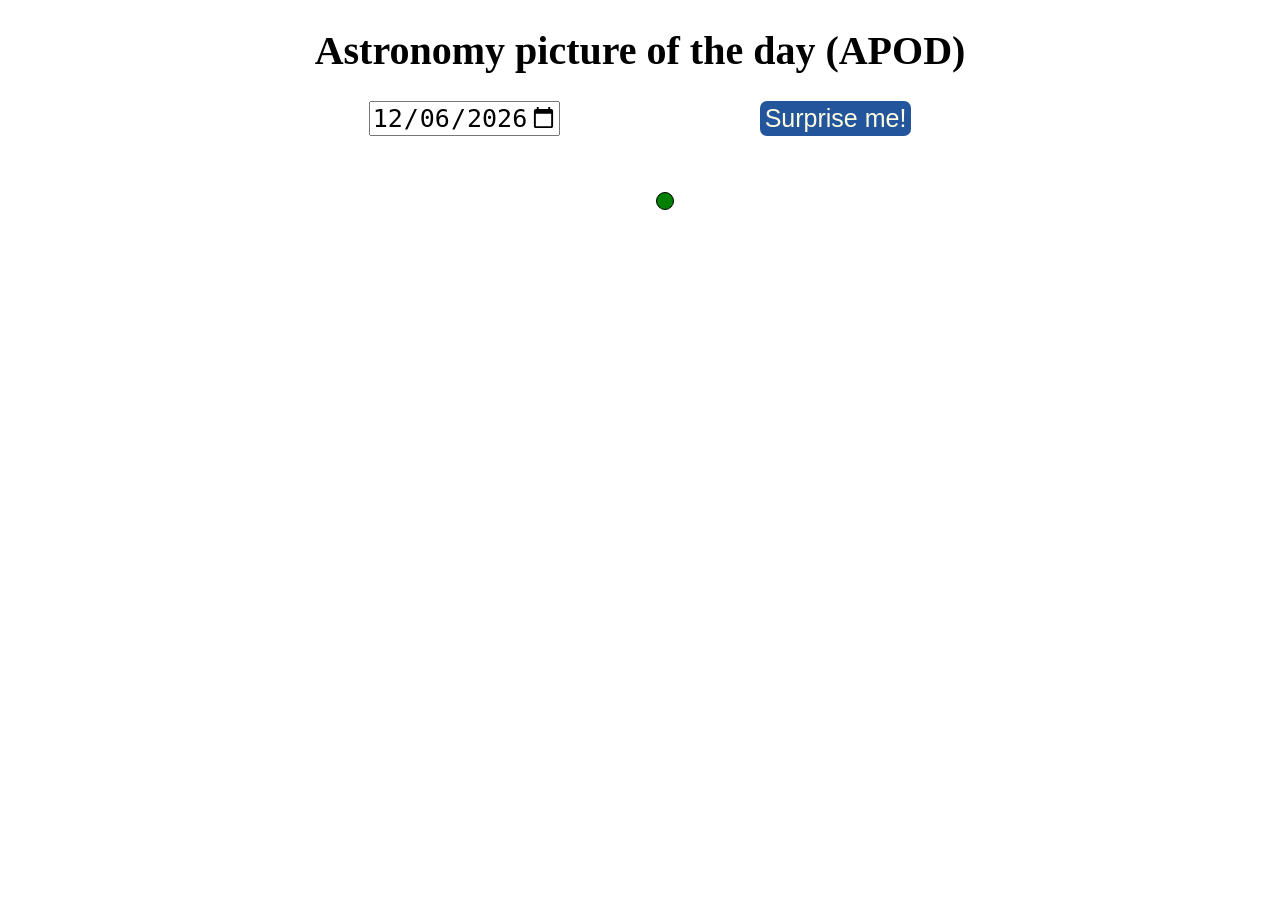
==== index.html @ 8847943b "1st basic release" ====
<!DOCTYPE html>
<head>
    <link href=style.css rel="stylesheet">
    <script src="script.js"></script>
</head>
<body>
    <h1> Astronomy picture of the day (APOD)</h1>
    <div id="head">
        <input type="date" id="date" min="1995-06-16">
        <button id="random">Surprise me!</button>
    </div>
    <div id="info">
    </div>
</body>
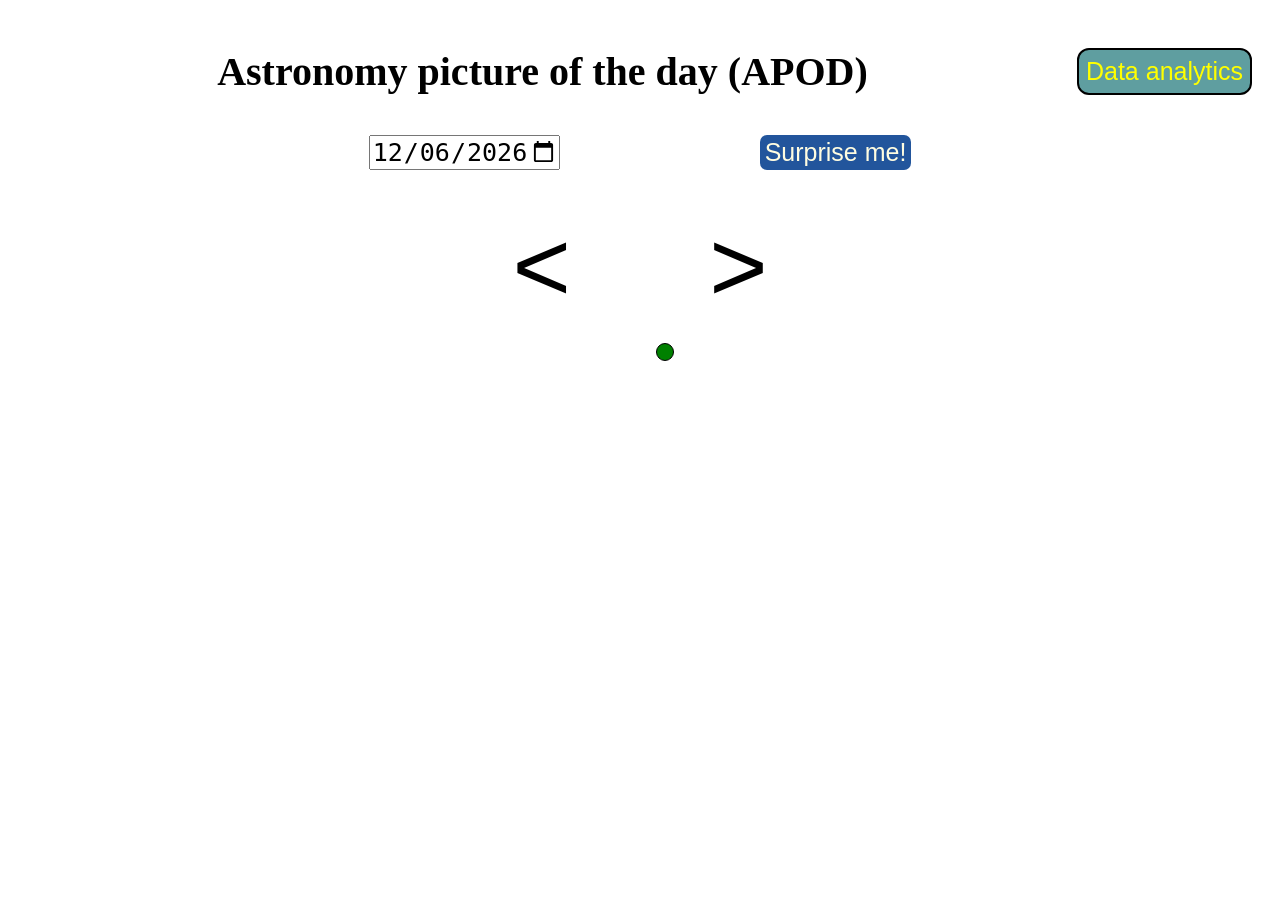
==== commit f55d7307: "added data viisualization" ====
--- a/index.html
+++ b/index.html
@@ -4,11 +4,15 @@
     <script src="script.js"></script>
 </head>
 <body>
-    <h1> Astronomy picture of the day (APOD)</h1>
+    <div id="headline">
+        <p> Astronomy picture of the day (APOD)</p>
+        <button id="da_btn"><a id='da_a' href="apod_da.html">Data analytics</a></button>
+    </div>
     <div id="head">
         <input type="date" id="date" min="1995-06-16">
         <button id="random">Surprise me!</button>
     </div>
+    
     <div id="info">
     </div>
 </body>
